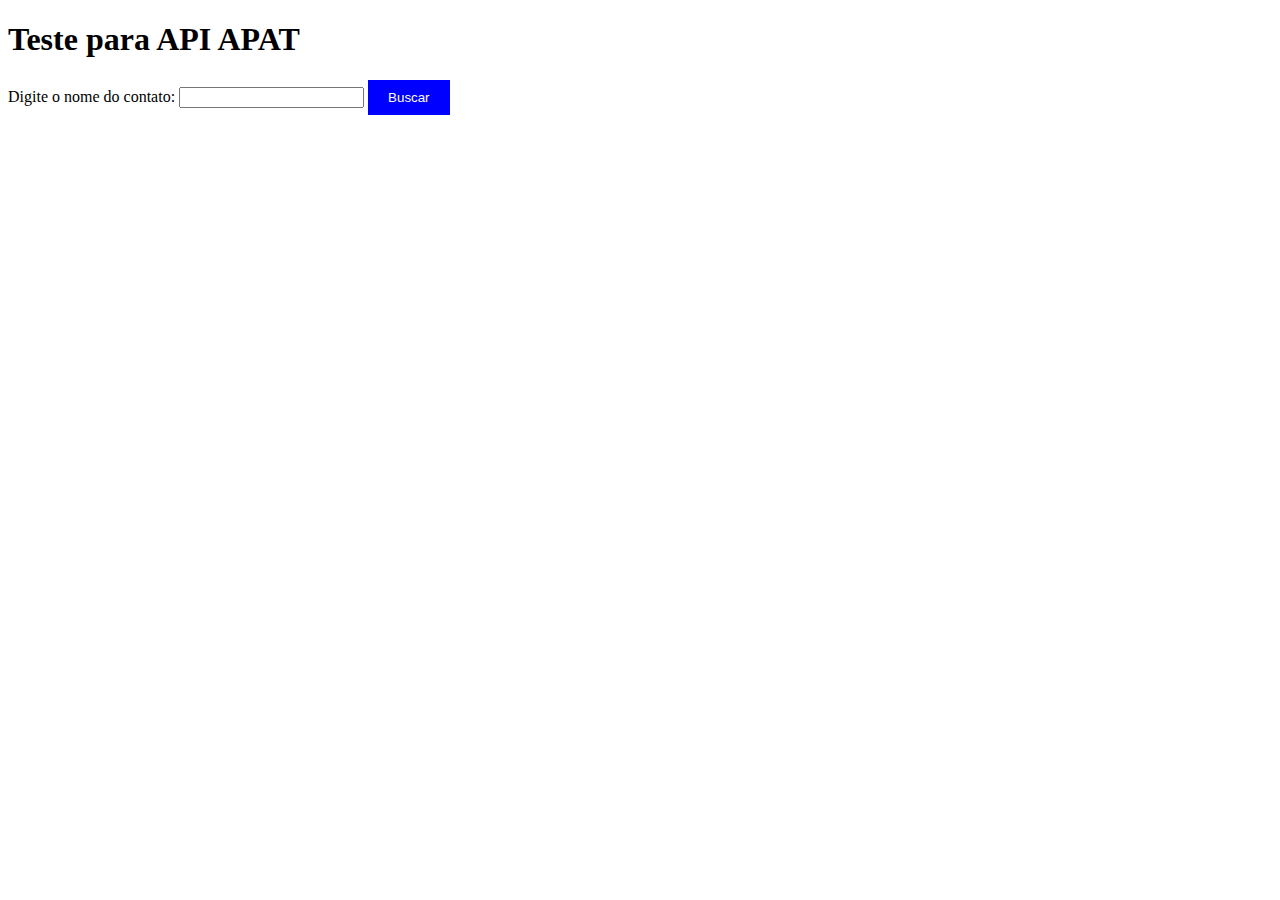
==== index.html @ 8511c68d "Update index.html" ====
<!DOCTYPE html>
<html>
<head>
    <title>https://silvinhaabraba.github.io/apird/</title>
    <style>
        /* Estilize o botão de busca em azul */
        #searchButton {
            background-color: blue;
            color: white;
            padding: 10px 20px;
            border: none;
            cursor: pointer;
        }

        /* Estilize o botão de busca quando o mouse passar por cima */
        #searchButton:hover {
            background-color: darkblue;
        }
    </style>
</head>
<body>
    <h1>Teste para API APAT</h1>
    <label for="searchName">Digite o nome do contato:</label>
    <input type="text" id="searchName">
    <button id="searchButton">Buscar</button>
    
    <div id="contactInfo">
        <!-- Aqui você pode exibir as informações do contato -->
    </div>
  
    <script>
        const searchButton = document.getElementById('searchButton');
        const searchNameInput = document.getElementById('searchName');
        const contactInfoDiv = document.getElementById('contactInfo');

        searchButton.addEventListener('click', () => {
            const nameToSearch = searchNameInput.value;
            const apiEndpoint = 'https://api.rd.services/platform/contacts';
            const accessToken = '64ba6c4fd43861001ac4b874'; 

            // Fazer a chamada à API usando o nome do contato
            fetch(`${apiEndpoint}?name=${nameToSearch}`, {
              method: 'GET',
              headers: {
                'Authorization': `Bearer ${accessToken}`,
                'accept': 'application/json',
              },
            })
              .then((response) => response.json())
              .then((contactData) => {
                // Exiba as informações do contato na página
                contactInfoDiv.innerHTML = JSON.stringify(contactData, null, 2);
              })
              .catch((error) => console.error('Erro na chamada à API:', error));
        });
    </script>
</body>
</html>
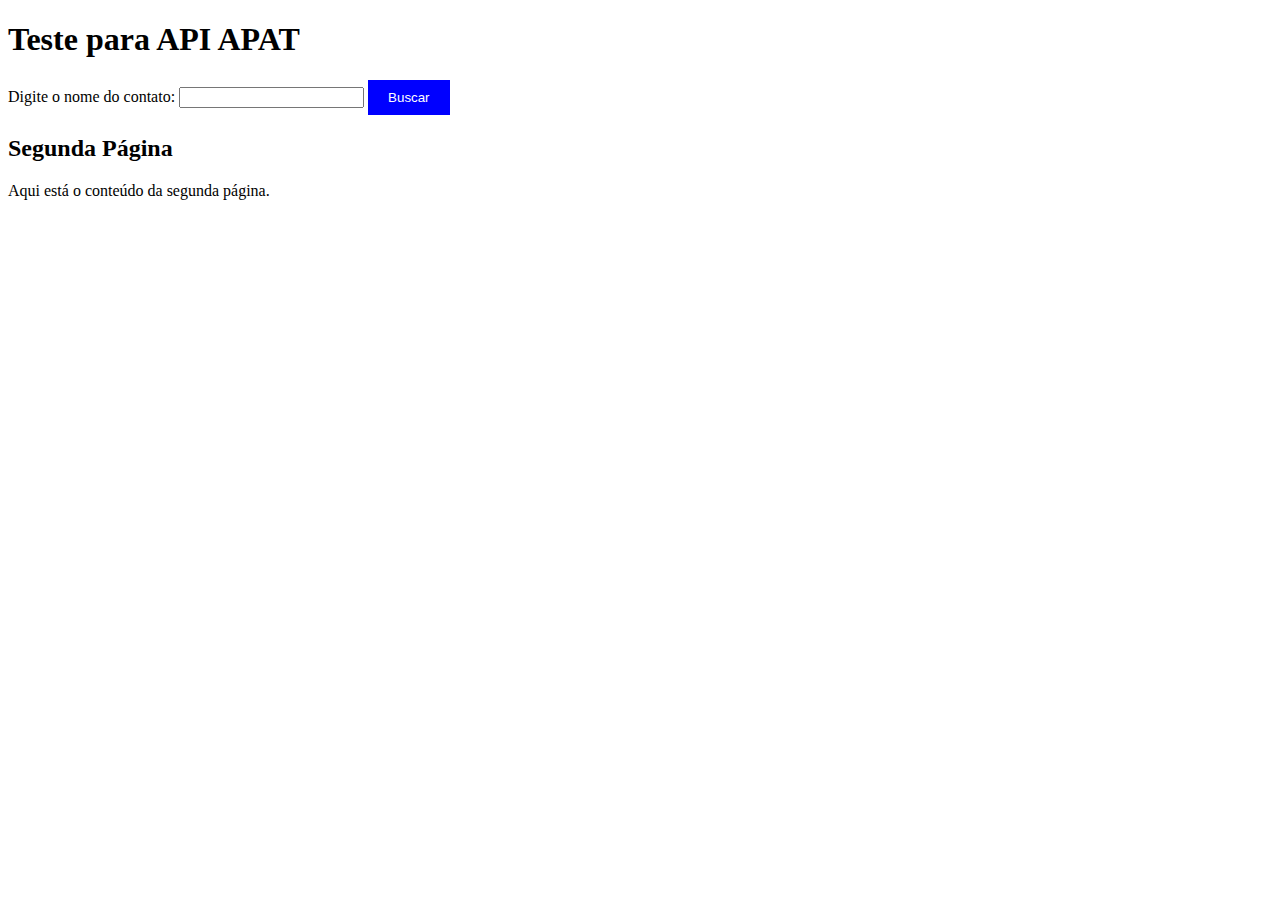
==== commit 13613de2: "Update index.html" ====
--- a/index.html
+++ b/index.html
@@ -27,7 +27,26 @@
     <div id="contactInfo">
         <!-- Aqui você pode exibir as informações do contato -->
     </div>
-  
+
+    <!-- Código JavaScript para o widget de chat -->
+    <script type="text/javascript" id="zsiqchat">
+        var $zoho = $zoho || {};
+        $zoho.salesiq = $zoho.salesiq || { widgetcode: "siq18468282b735c366bcf439211acd532bcff27e04da1ac143d8bc7e8959178594", values: {}, ready: function () { } };
+        var d = document;
+        s = d.createElement("script");
+        s.type = "text/javascript";
+        s.id = "zsiqscript";
+        s.defer = true;
+        s.src = "https://salesiq.zohopublic.com/widget";
+        t = d.getElementsByTagName("script")[0];
+        t.parentNode.insertBefore(s, t);
+    </script>
+    <a name="Área do Sócio"></a>
+    <a name="segunda-pagina"></a>
+<h2>Segunda Página</h2>
+<p>Aqui está o conteúdo da segunda página.</p>
+
+    <!-- Código JavaScript para a busca de contato -->
     <script>
         const searchButton = document.getElementById('searchButton');
         const searchNameInput = document.getElementById('searchName');
@@ -36,24 +55,25 @@
         searchButton.addEventListener('click', () => {
             const nameToSearch = searchNameInput.value;
             const apiEndpoint = 'https://api.rd.services/platform/contacts';
-            const accessToken = '64ba6c4fd43861001ac4b874'; 
+            const accessToken = '64ba6c4fd43861001ac4b874';
 
             // Fazer a chamada à API usando o nome do contato
             fetch(`${apiEndpoint}?name=${nameToSearch}`, {
-              method: 'GET',
-              headers: {
-                'Authorization': `Bearer ${accessToken}`,
-                'accept': 'application/json',
-              },
+                method: 'GET',
+                headers: {
+                    'Authorization': `Bearer ${accessToken}`,
+                    'accept': 'application/json',
+                },
             })
-              .then((response) => response.json())
-              .then((contactData) => {
-                // Exiba as informações do contato na página
-                contactInfoDiv.innerHTML = JSON.stringify(contactData, null, 2);
-              })
-              .catch((error) => console.error('Erro na chamada à API:', error));
+                .then((response) => response.json())
+                .then((contactData) => {
+                    // Exiba as informações do contato na página
+                    contactInfoDiv.innerHTML = JSON.stringify(contactData, null, 2);
+                })
+                .catch((error) => console.error('Erro na chamada à API:', error));
         });
     </script>
+    <!-- Fim do JS -->
 </body>
 </html>
 
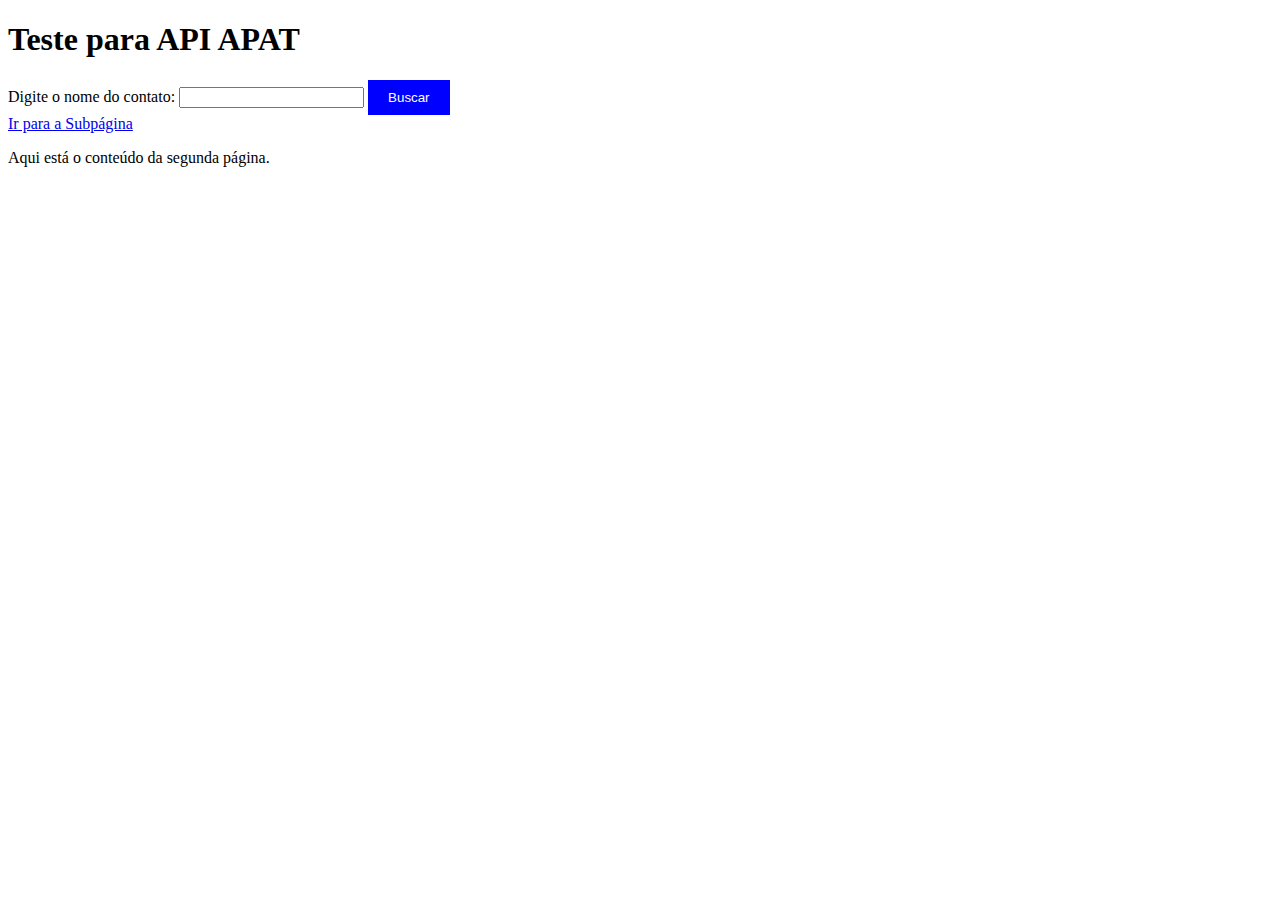
==== commit c8b76bd7: "Update index.html" ====
--- a/index.html
+++ b/index.html
@@ -43,7 +43,8 @@
     </script>
     <a name="Área do Sócio"></a>
     <a name="segunda-pagina"></a>
-<h2>Segunda Página</h2>
+<a href="pagina2.html">Ir para a Subpágina</a>
+
 <p>Aqui está o conteúdo da segunda página.</p>
 
     <!-- Código JavaScript para a busca de contato -->
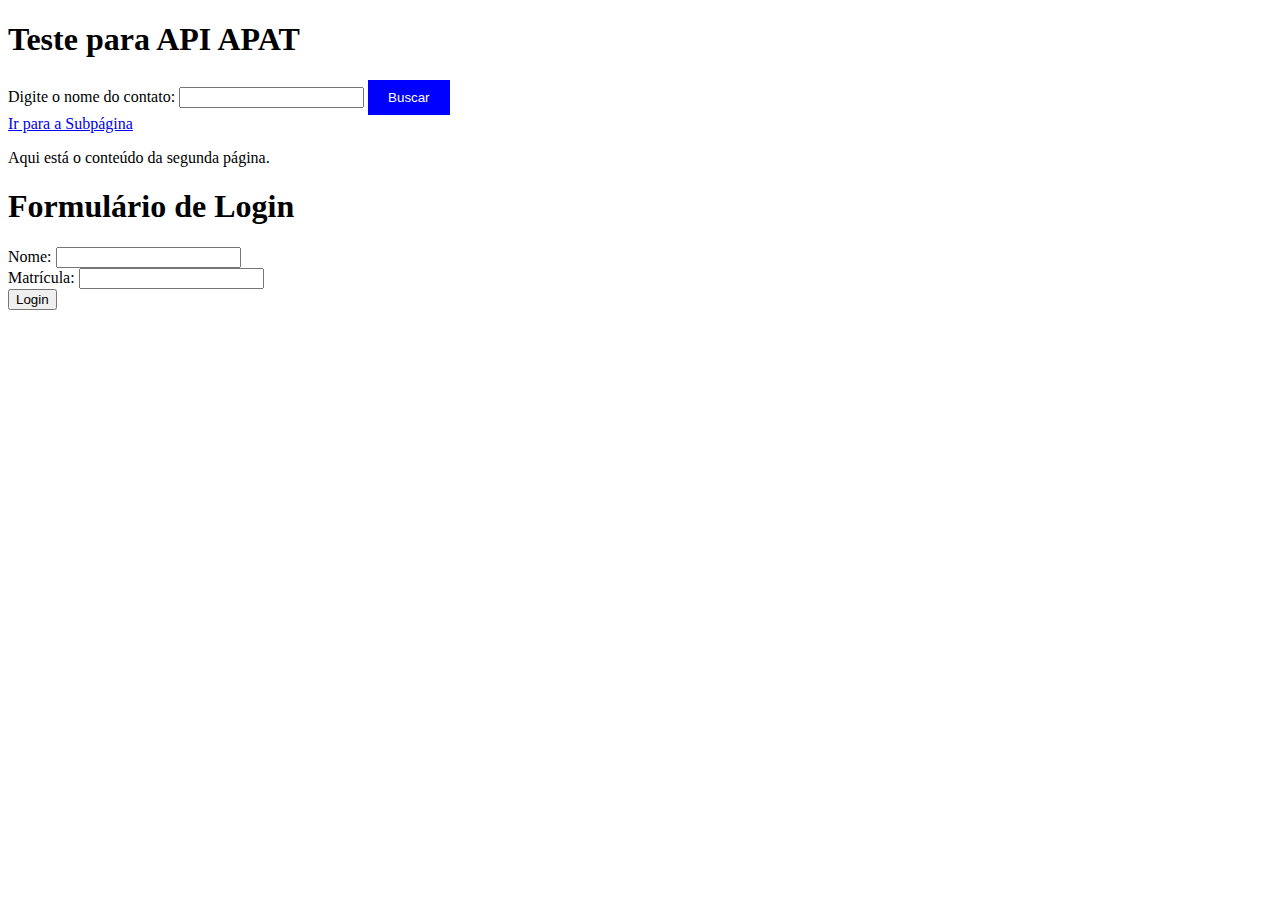
==== commit a4a98eff: "Update index.html" ====
--- a/index.html
+++ b/index.html
@@ -46,6 +46,29 @@
 <a href="pagina2.html">Ir para a Subpágina</a>
 
 <p>Aqui está o conteúdo da segunda página.</p>
+    <!DOCTYPE html>
+<html>
+<head>
+    <title>Subpágina</title>
+</head>
+<body>
+    <h1>Formulário de Login</h1>
+    
+    <form action="processar_login.php" method="post">
+        <label for="nome">Nome:</label>
+        <input type="text" id="nome" name="nome" required>
+        
+        <br>
+        
+        <label for="matricula">Matrícula:</label>
+        <input type="text" id="matricula" name="matricula" required>
+        
+        <br>
+        
+        <input type="submit" value="Login">
+    </form>
+</body>
+</html>
 
     <!-- Código JavaScript para a busca de contato -->
     <script>
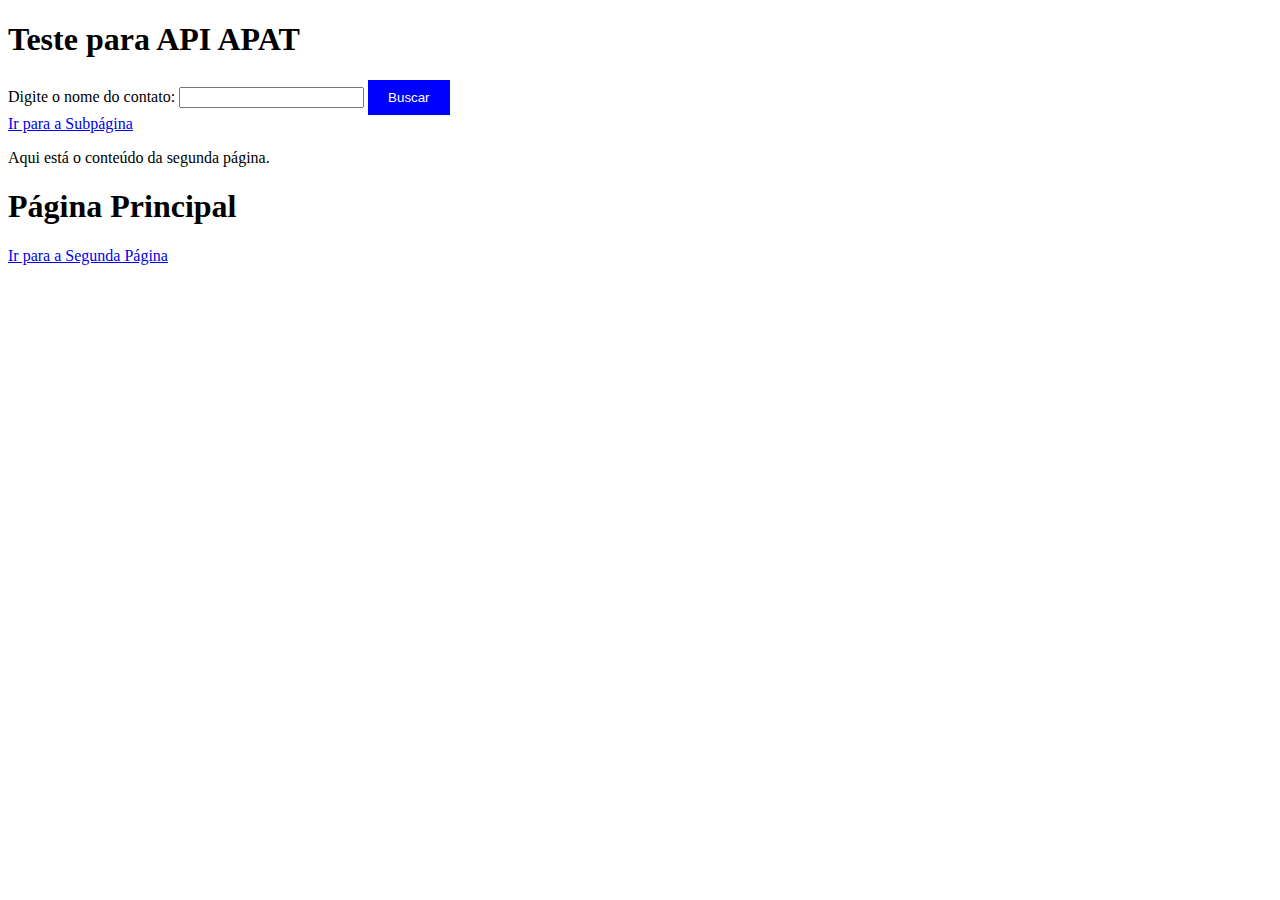
==== commit 767adb17: "Update index.html" ====
--- a/index.html
+++ b/index.html
@@ -17,6 +17,7 @@
             background-color: darkblue;
         }
     </style>
+    <title>Página Principal</title>
 </head>
 <body>
     <h1>Teste para API APAT</h1>
@@ -46,29 +47,11 @@
 <a href="pagina2.html">Ir para a Subpágina</a>
 
 <p>Aqui está o conteúdo da segunda página.</p>
-    <!DOCTYPE html>
-<html>
-<head>
-    <title>Subpágina</title>
-</head>
-<body>
-    <h1>Formulário de Login</h1>
-    
-    <form action="processar_login.php" method="post">
-        <label for="nome">Nome:</label>
-        <input type="text" id="nome" name="nome" required>
-        
-        <br>
-        
-        <label for="matricula">Matrícula:</label>
-        <input type="text" id="matricula" name="matricula" required>
-        
-        <br>
-        
-        <input type="submit" value="Login">
-    </form>
+     <h1>Página Principal</h1>
+    <a href="index.html">Ir para a Segunda Página</a>
+
 </body>
-</html>
+
 
     <!-- Código JavaScript para a busca de contato -->
     <script>
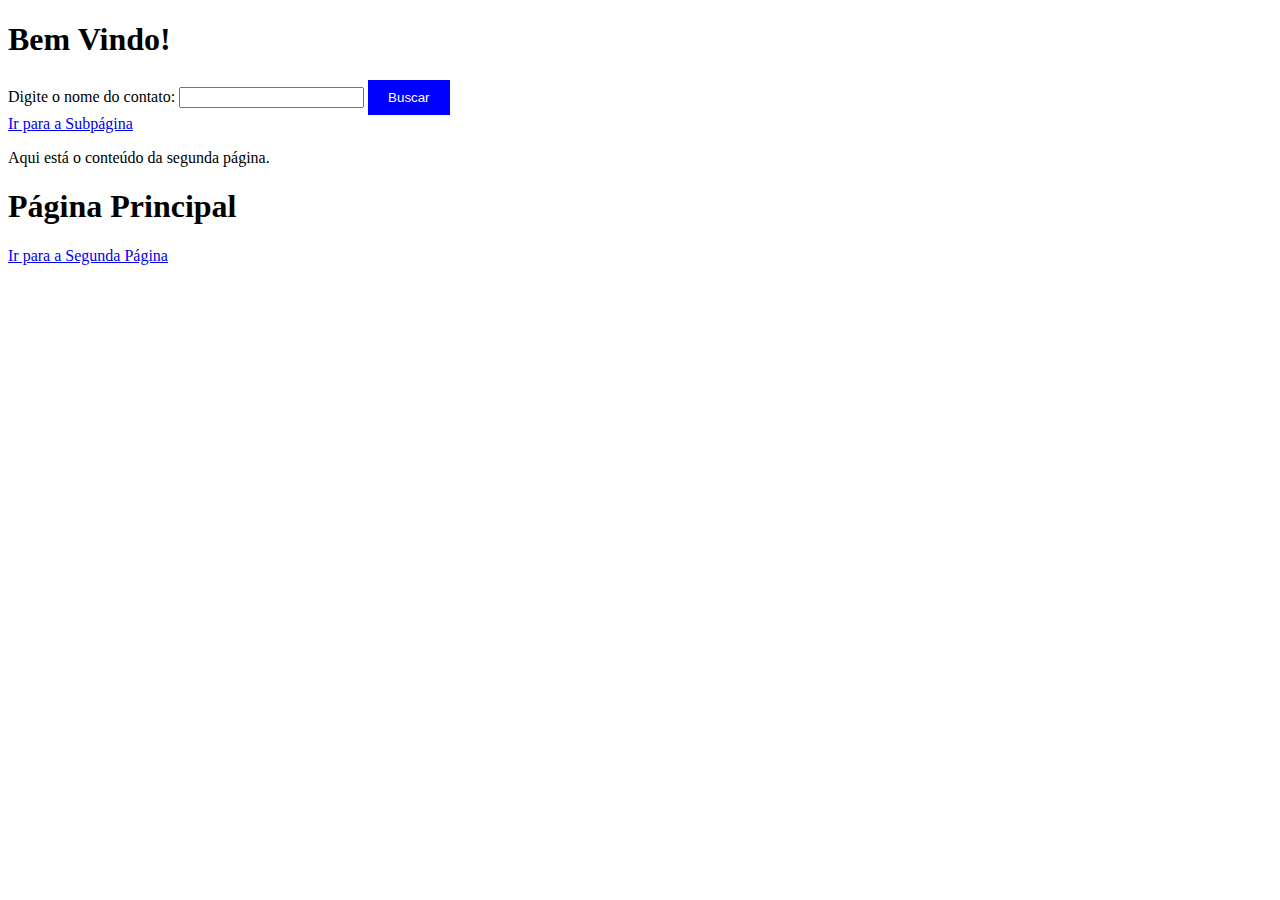
==== commit 03190554: "Update index.html" ====
--- a/index.html
+++ b/index.html
@@ -20,7 +20,7 @@
     <title>Página Principal</title>
 </head>
 <body>
-    <h1>Teste para API APAT</h1>
+    <h1>Bem Vindo!</h1>
     <label for="searchName">Digite o nome do contato:</label>
     <input type="text" id="searchName">
     <button id="searchButton">Buscar</button>
@@ -42,7 +42,7 @@
         t = d.getElementsByTagName("script")[0];
         t.parentNode.insertBefore(s, t);
     </script>
-    <a name="Área do Sócio"></a>
+    <a name="Login"></a>
     <a name="segunda-pagina"></a>
 <a href="pagina2.html">Ir para a Subpágina</a>
 
